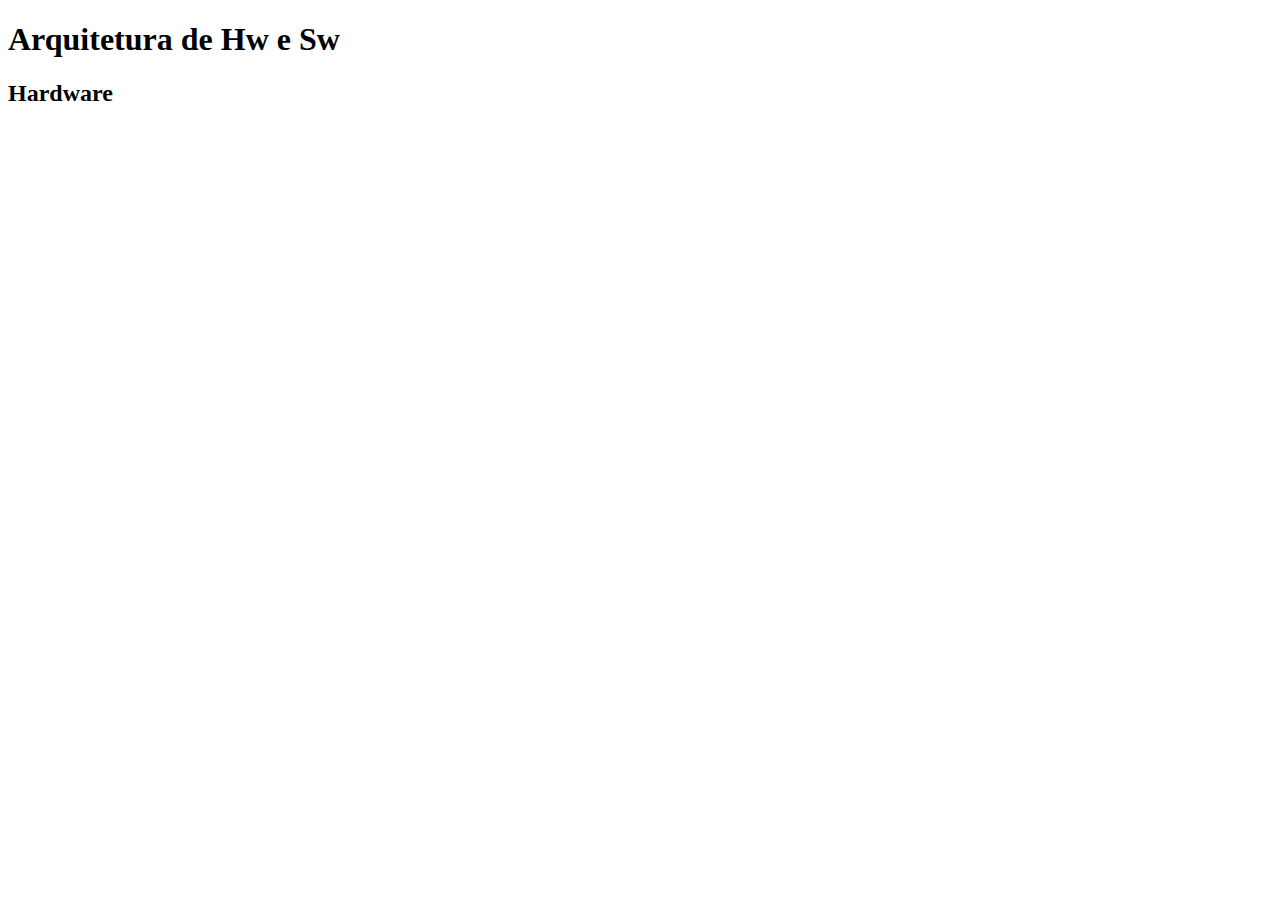
==== index.html @ c46e824c "Criação do index.html" ====
<!DOCTYPE html>
<html lang="en">
<head>
    <meta charset="UTF-8">
    <meta name="viewport" content="width=, initial-scale=1.0">
    <title>Document</title>
</head>
<body>
    <h1>Arquitetura de Hw e Sw</h1>
    <h2>Hardware</h2>
</body>
</html>
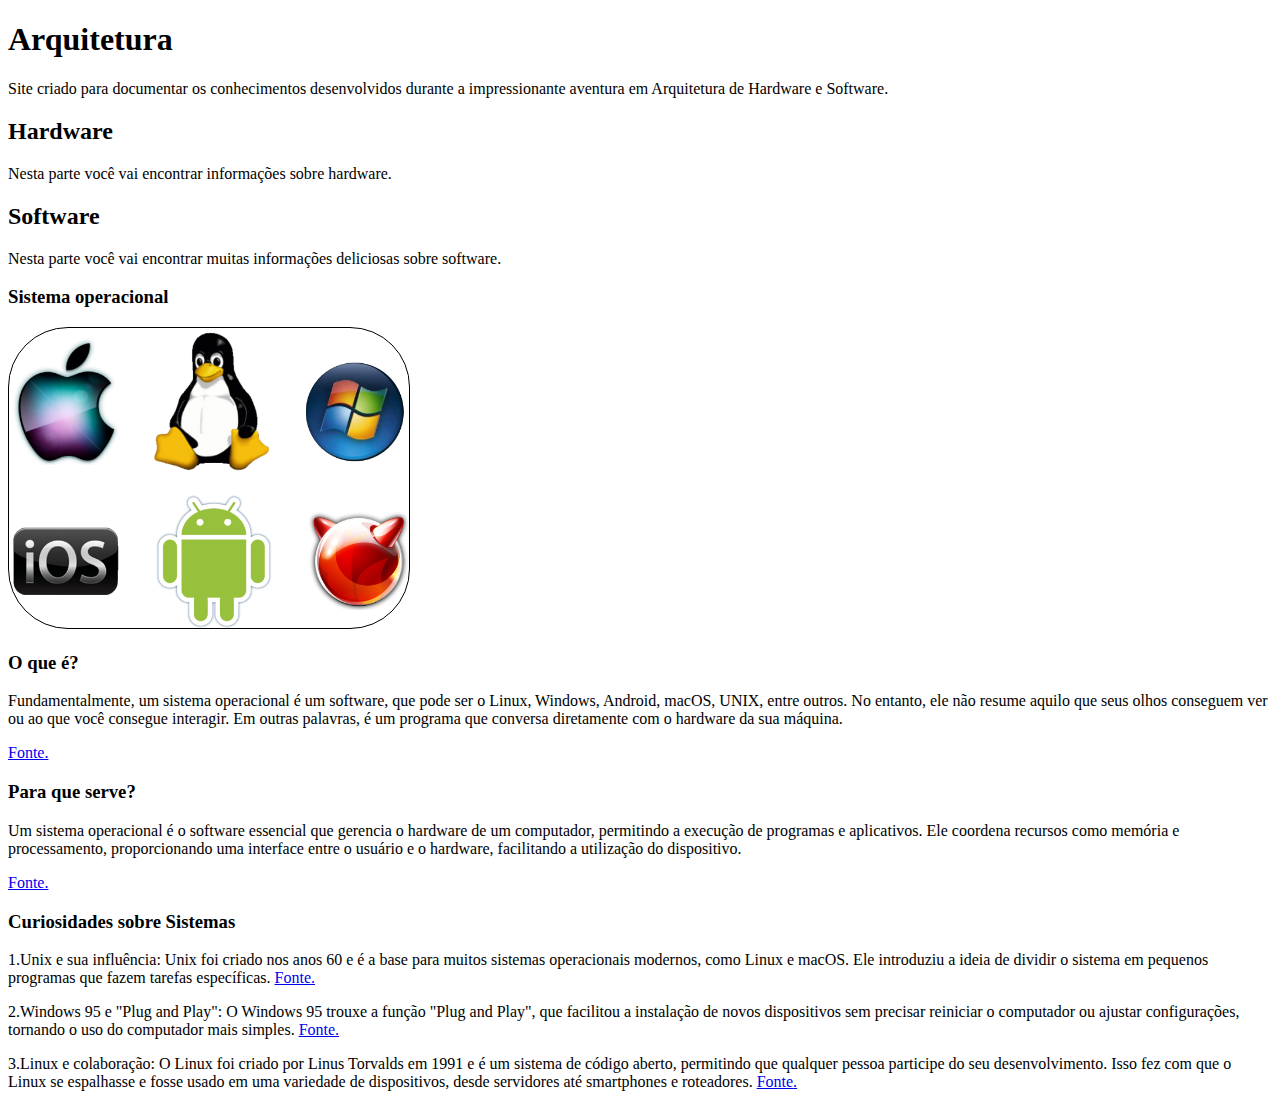
==== commit 4a1a5daf: "Criamos o tópico Sistemas Operacionais e estilo para imagem." ====
--- a/index.html
+++ b/index.html
@@ -1,12 +1,48 @@
-<!DOCTYPE html>
-<html lang="en">
-<head>
-    <meta charset="UTF-8">
-    <meta name="viewport" content="width=, initial-scale=1.0">
-    <title>Document</title>
-</head>
-<body>
-    <h1>Arquitetura de Hw e Sw</h1>
-    <h2>Hardware</h2>
-</body>
+<!DOCTYPE html>
+<html lang="pt-br">
+<head>
+    <link rel="stylesheet" href="style.css">
+    <meta charset="UTF-8">
+    <meta name="viewport" content="width=, initial-scale=1.0">
+    <title>Document</title>
+</head>
+<body>
+    <h1>Arquitetura</h1>
+    <p>Site criado para documentar os conhecimentos desenvolvidos durante a impressionante aventura em Arquitetura de Hardware e Software.</p>
+
+    <h2>Hardware</h2>
+    <p>Nesta parte você vai encontrar informações sobre hardware.</p>
+
+    <h2>Software</h2>
+    <p>Nesta parte você vai encontrar muitas informações deliciosas sobre software.</p>
+
+    <h3>Sistema operacional</h3>
+
+    <img src="SistemasOperacionais.png" alt="logos de diversos sistemas operacionais">
+
+    <h3>O que é?</h3>
+    <p>Fundamentalmente, um sistema operacional é um software, que pode ser o Linux, Windows, Android, macOS, UNIX, entre outros. No entanto, ele não resume aquilo que seus olhos conseguem ver ou ao que você consegue interagir. Em outras palavras, é um programa que conversa diretamente com o hardware da sua máquina.</p>
+
+    <a href="https://www.alura.com.br/artigos/sistemas-operacionais-conceito-estrutura#:~:text=Fundamentalmente%2C%20um%20sistema%20operacional%20%C3%A9,o%20hardware%20da%20sua%20m%C3%A1quina.">Fonte.</a>
+
+    <h3>Para que serve?</h3>
+
+    <p>Um sistema operacional é o software essencial que gerencia o hardware de um computador, permitindo a execução de programas e aplicativos. Ele coordena recursos como memória e processamento, proporcionando uma interface entre o usuário e o hardware, facilitando a utilização do dispositivo.</p>
+
+    <a href="https://www.buscape.com.br/notebook/conteudo/o-que-e-sistema-operacional">Fonte.</a>
+
+    <H3>Curiosidades sobre Sistemas</H3>
+
+    <p>1.Unix e sua influência: Unix foi criado nos anos 60 e é a base para muitos sistemas operacionais modernos, como Linux e macOS. Ele introduziu a ideia de dividir o sistema em pequenos programas que fazem tarefas específicas. <a href=https://sempreupdate.com.br/linux/tutoriais/a-historia-do-unix/#:~:text=O%20UNIX%20foi%20projetado%20com%20base%20nos%20princ%C3%ADpios,fundamentais%20na%20computa%C3%A7%C3%A3o%20moderna.%20O%20legado%20do%20UNIX>Fonte.</a></p>
+
+    <p>2.Windows 95 e "Plug and Play": O Windows 95 trouxe a função "Plug and Play", que facilitou a instalação de novos dispositivos sem precisar reiniciar o computador ou ajustar configurações, tornando o uso do computador mais simples. <a href=https://tecnoblog.net/sobre/windows-95/#:~:text=Sobre%20Windows%2095%2C%20lan%C3%A7ado%20pela%20Microsoft%20em%2024,capacidade%20plug%20and%20play%20para%20instala%C3%A7%C3%A3o%20de%20hardware.>Fonte.</a></p> 
+
+    <p>3.Linux e colaboração: O Linux foi criado por Linus Torvalds em 1991 e é um sistema de código aberto, permitindo que qualquer pessoa participe do seu desenvolvimento. Isso fez com que o Linux se espalhasse e fosse usado em uma variedade de dispositivos, desde servidores até smartphones e roteadores. <a href=https://ehgomes.com.br/linux/o-criador-do-linux-a-historia-de-linus-torvalds/#:~:text=O%20Linux%20adotou%20o%20modelo%20de%20desenvolvimento%20colaborativo,para%20o%20projeto%2C%20tornando-o%20robusto%20e%20altamente%20customiz%C3%A1vel.>Fonte.</a>
+    </p>
+    
+    
+    
+
+
+</body>
 </html>--- a/style.css
+++ b/style.css
@@ -0,0 +1,6 @@
+img{
+    width: 400px; 
+    height: 300px;
+    border: 1px solid black;
+    border-radius: 60px;
+}   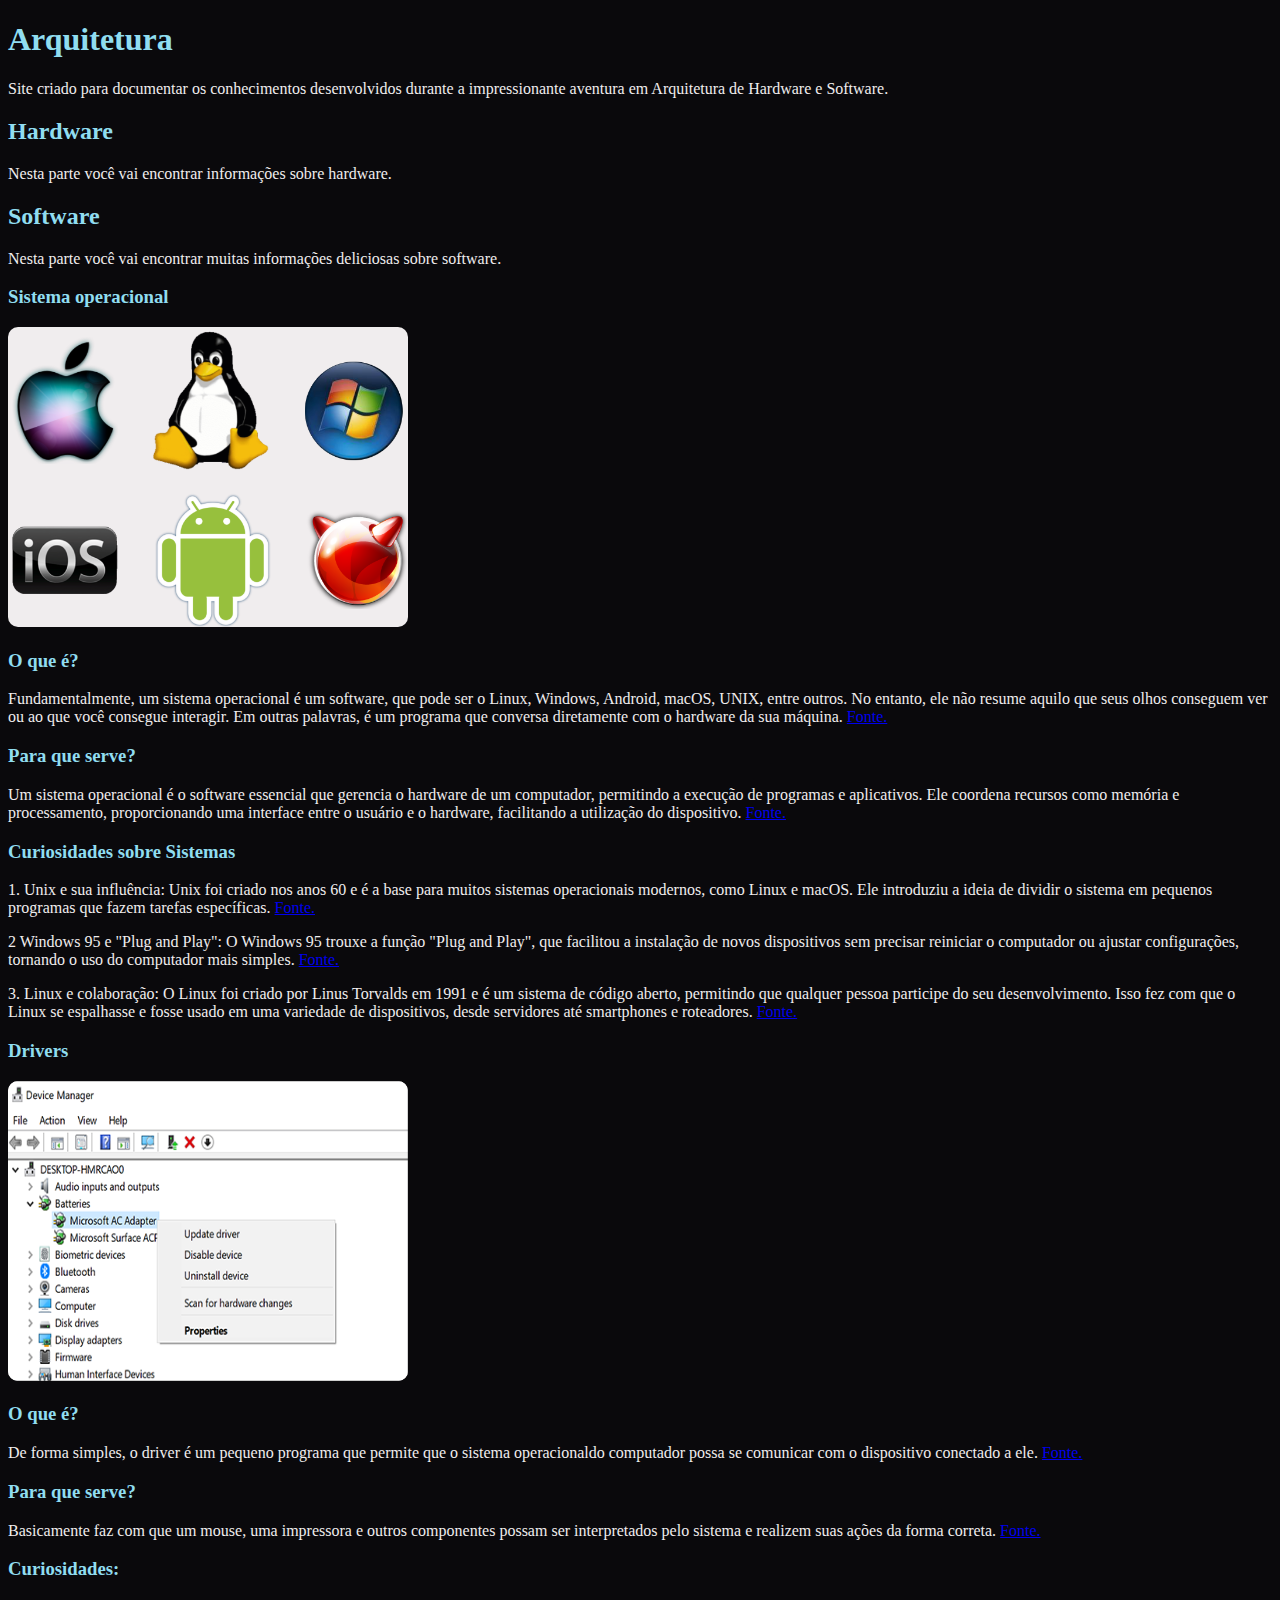
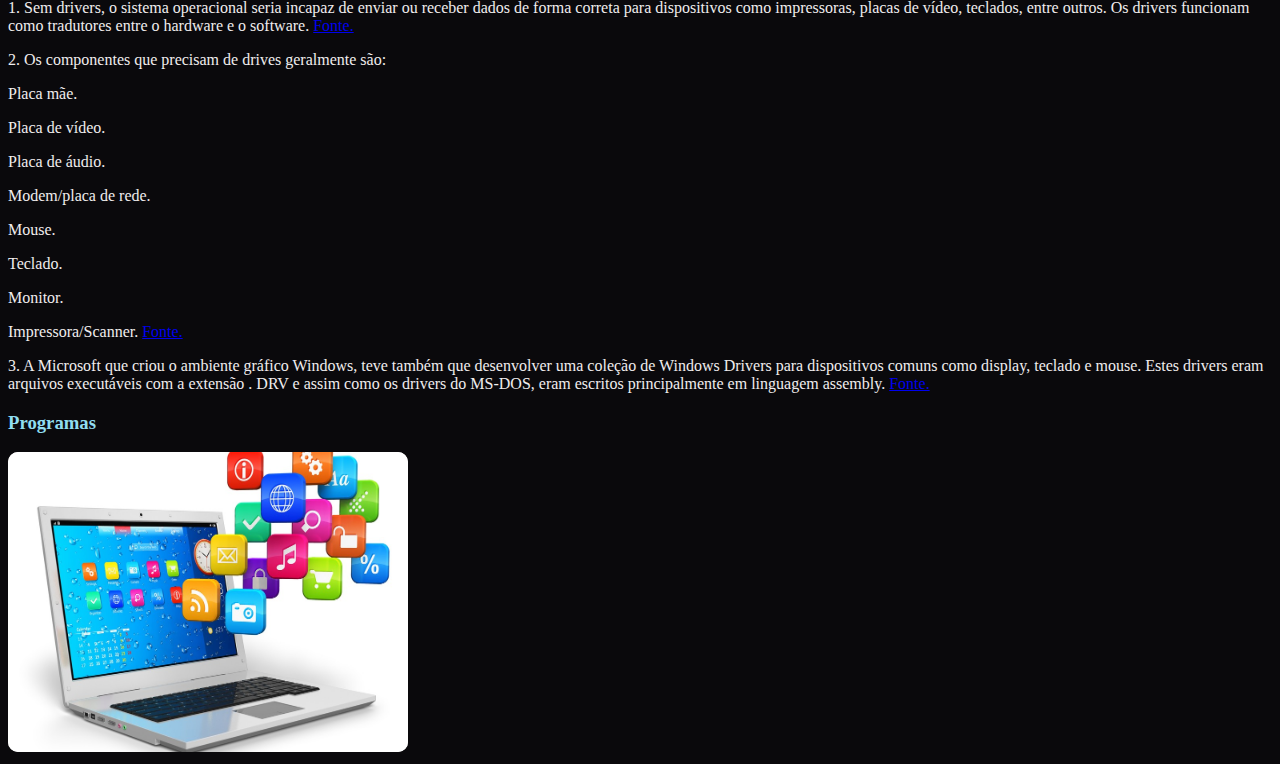
==== commit f29b187c: "Adicionamos novos tópicos e customizamos cores." ====
--- a/index.html
+++ b/index.html
@@ -1,3 +1,4 @@
+
 <!DOCTYPE html>
 <html lang="pt-br">
 <head>
@@ -8,12 +9,15 @@
 </head>
 <body>
     <h1>Arquitetura</h1>
+
     <p>Site criado para documentar os conhecimentos desenvolvidos durante a impressionante aventura em Arquitetura de Hardware e Software.</p>
 
     <h2>Hardware</h2>
+
     <p>Nesta parte você vai encontrar informações sobre hardware.</p>
 
     <h2>Software</h2>
+
     <p>Nesta parte você vai encontrar muitas informações deliciosas sobre software.</p>
 
     <h3>Sistema operacional</h3>
@@ -21,28 +25,51 @@
     <img src="SistemasOperacionais.png" alt="logos de diversos sistemas operacionais">
 
     <h3>O que é?</h3>
-    <p>Fundamentalmente, um sistema operacional é um software, que pode ser o Linux, Windows, Android, macOS, UNIX, entre outros. No entanto, ele não resume aquilo que seus olhos conseguem ver ou ao que você consegue interagir. Em outras palavras, é um programa que conversa diretamente com o hardware da sua máquina.</p>
 
-    <a href="https://www.alura.com.br/artigos/sistemas-operacionais-conceito-estrutura#:~:text=Fundamentalmente%2C%20um%20sistema%20operacional%20%C3%A9,o%20hardware%20da%20sua%20m%C3%A1quina.">Fonte.</a>
+    <p>Fundamentalmente, um sistema operacional é um software, que pode ser o Linux, Windows, Android, macOS, UNIX, entre outros. No entanto, ele não resume aquilo que seus olhos conseguem ver ou ao que você consegue interagir. Em outras palavras, é um programa que conversa diretamente com o hardware da sua máquina.  <a href="https://www.alura.com.br/artigos/sistemas-operacionais-conceito-estrutura#:~:text=Fundamentalmente%2C%20um%20sistema%20operacional%20%C3%A9,o%20hardware%20da%20sua%20m%C3%A1quina.">Fonte.</a></p>
 
     <h3>Para que serve?</h3>
 
-    <p>Um sistema operacional é o software essencial que gerencia o hardware de um computador, permitindo a execução de programas e aplicativos. Ele coordena recursos como memória e processamento, proporcionando uma interface entre o usuário e o hardware, facilitando a utilização do dispositivo.</p>
-
-    <a href="https://www.buscape.com.br/notebook/conteudo/o-que-e-sistema-operacional">Fonte.</a>
+    <p>Um sistema operacional é o software essencial que gerencia o hardware de um computador, permitindo a execução de programas e aplicativos. Ele coordena recursos como memória e processamento, proporcionando uma interface entre o usuário e o hardware, facilitando a utilização do dispositivo. <a href="https://www.buscape.com.br/notebook/conteudo/o-que-e-sistema-operacional">Fonte.</a></p>
 
     <H3>Curiosidades sobre Sistemas</H3>
 
-    <p>1.Unix e sua influência: Unix foi criado nos anos 60 e é a base para muitos sistemas operacionais modernos, como Linux e macOS. Ele introduziu a ideia de dividir o sistema em pequenos programas que fazem tarefas específicas. <a href=https://sempreupdate.com.br/linux/tutoriais/a-historia-do-unix/#:~:text=O%20UNIX%20foi%20projetado%20com%20base%20nos%20princ%C3%ADpios,fundamentais%20na%20computa%C3%A7%C3%A3o%20moderna.%20O%20legado%20do%20UNIX>Fonte.</a></p>
+    <p>1. Unix e sua influência: Unix foi criado nos anos 60 e é a base para muitos sistemas operacionais modernos, como Linux e macOS. Ele introduziu a ideia de dividir o sistema em pequenos programas que fazem tarefas específicas. <a href=https://sempreupdate.com.br/linux/tutoriais/a-historia-do-unix/#:~:text=O%20UNIX%20foi%20projetado%20com%20base%20nos%20princ%C3%ADpios,fundamentais%20na%20computa%C3%A7%C3%A3o%20moderna.%20O%20legado%20do%20UNIX>Fonte.</a></p>
 
-    <p>2.Windows 95 e "Plug and Play": O Windows 95 trouxe a função "Plug and Play", que facilitou a instalação de novos dispositivos sem precisar reiniciar o computador ou ajustar configurações, tornando o uso do computador mais simples. <a href=https://tecnoblog.net/sobre/windows-95/#:~:text=Sobre%20Windows%2095%2C%20lan%C3%A7ado%20pela%20Microsoft%20em%2024,capacidade%20plug%20and%20play%20para%20instala%C3%A7%C3%A3o%20de%20hardware.>Fonte.</a></p> 
+    <p>2 Windows 95 e "Plug and Play": O Windows 95 trouxe a função "Plug and Play", que facilitou a instalação de novos dispositivos sem precisar reiniciar o computador ou ajustar configurações, tornando o uso do computador mais simples. <a href=https://tecnoblog.net/sobre/windows-95/#:~:text=Sobre%20Windows%2095%2C%20lan%C3%A7ado%20pela%20Microsoft%20em%2024,capacidade%20plug%20and%20play%20para%20instala%C3%A7%C3%A3o%20de%20hardware.>Fonte.</a></p> 
 
-    <p>3.Linux e colaboração: O Linux foi criado por Linus Torvalds em 1991 e é um sistema de código aberto, permitindo que qualquer pessoa participe do seu desenvolvimento. Isso fez com que o Linux se espalhasse e fosse usado em uma variedade de dispositivos, desde servidores até smartphones e roteadores. <a href=https://ehgomes.com.br/linux/o-criador-do-linux-a-historia-de-linus-torvalds/#:~:text=O%20Linux%20adotou%20o%20modelo%20de%20desenvolvimento%20colaborativo,para%20o%20projeto%2C%20tornando-o%20robusto%20e%20altamente%20customiz%C3%A1vel.>Fonte.</a>
+    <p>3. Linux e colaboração: O Linux foi criado por Linus Torvalds em 1991 e é um sistema de código aberto, permitindo que qualquer pessoa participe do seu desenvolvimento. Isso fez com que o Linux se espalhasse e fosse usado em uma variedade de dispositivos, desde servidores até smartphones e roteadores. <a href=https://ehgomes.com.br/linux/o-criador-do-linux-a-historia-de-linus-torvalds/#:~:text=O%20Linux%20adotou%20o%20modelo%20de%20desenvolvimento%20colaborativo,para%20o%20projeto%2C%20tornando-o%20robusto%20e%20altamente%20customiz%C3%A1vel.>Fonte.</a>
     </p>
-    
-    
-    
 
+    <h3>Drivers</h3>
 
+    <img src="Drivers.png" alt="Diversos drivers de um Windows 7.">
+
+    <h3>O que é?</h3>
+
+    <p>De forma simples, o driver é um pequeno programa que permite que o sistema operacionaldo computador possa se comunicar com o dispositivo conectado a ele. <a href="https://canaltech.com.br/produtos/o-que-sao-drivers-195604/">Fonte.</a></p>
+
+    <h3>Para que serve?</h3>
+
+    <p> Basicamente faz com que um mouse, uma impressora e outros componentes possam ser interpretados pelo sistema e realizem suas ações da forma correta. <a href="https://canaltech.com.br/produtos/o-que-sao-drivers-195604/">Fonte.</a></p>
+
+    <h3>Curiosidades:</h3>
+
+    <p>1. Sem drivers, o sistema operacional seria incapaz de enviar ou receber dados de forma correta para dispositivos como impressoras, placas de vídeo, teclados, entre outros. Os drivers funcionam como tradutores entre o hardware e o software. <a href="https://sothis.com.br/a-importancia-do-driver-como-eles-afetam-o-desempenho-do-seu-computador/#:~:text=Sem%20drivers%2C%20o%20sistema%20operacional,o%20hardware%20e%20o%20software.">Fonte.</a></p>
+
+    <p>2. Os componentes que precisam de drives geralmente são:</p>
+    <p>Placa mãe.</p>
+    <p>Placa de vídeo.</p>
+    <p>Placa de áudio.</p>
+    <p>Modem/placa de rede.</p>
+    <p>Mouse.</p>
+    <p>Teclado.</p>
+    <p>Monitor.</p>
+    <p>Impressora/Scanner. <a href="https://www.tecmundo.com.br/formatacao/1787-formatei-o-pc-e-agora-.htm?ab=true&">Fonte.</a></p>
+
+    <p>3. A Microsoft que criou o ambiente gráfico Windows, teve também que desenvolver uma coleção de Windows Drivers para dispositivos comuns como display, teclado e mouse. Estes drivers eram arquivos executáveis com a extensão . DRV e assim como os drivers do MS-DOS, eram escritos principalmente em linguagem assembly. <a href="https://www.cin.ufpe.br/~tg/2004-2/dnl.pdf">Fonte.</a></p>
+
+    <h3>Programas</h3>
+    <img src="Programas.jpg" alt="Um notebook com diversos ícones programas saindo de sua tela.">
 </body>
 </html>--- a/style.css
+++ b/style.css
@@ -1,6 +1,22 @@
+/* CSS HEX
+--night: #0a090cff;
+--antiflash-white: #f0edeeff;
+--midnight-green: #07393cff;
+--caribbean-current: #2c666eff;
+--non-photo-blue: #90ddf0ff; */
+
+h1, h2, h3{
+color:#90ddf0ff;
+}
+
+body{
+background-color: #0a090cff;
+color: #f0edeeff;
+}
+
 img{
     width: 400px; 
     height: 300px;
-    border: 1px solid black;
-    border-radius: 60px;
+    border-radius: 10px;
+    background-color:#f0edeeff;
 }   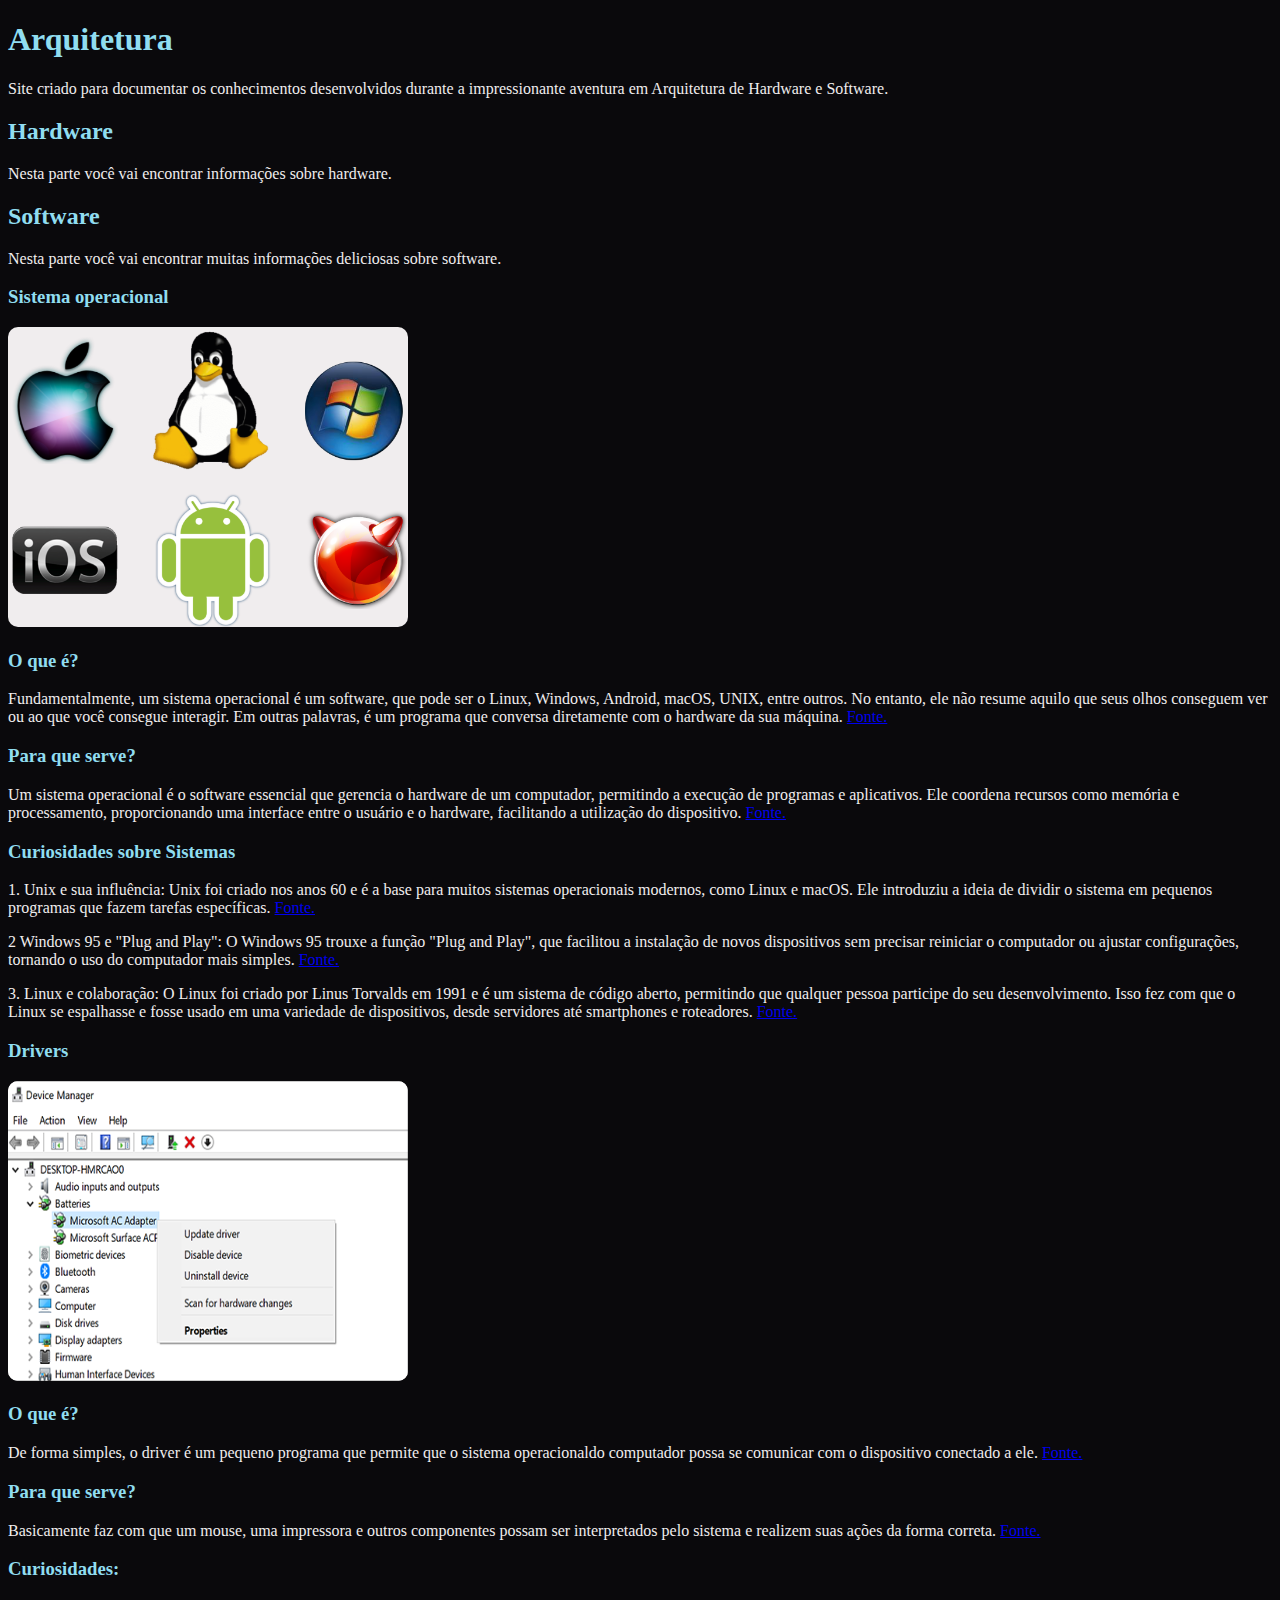
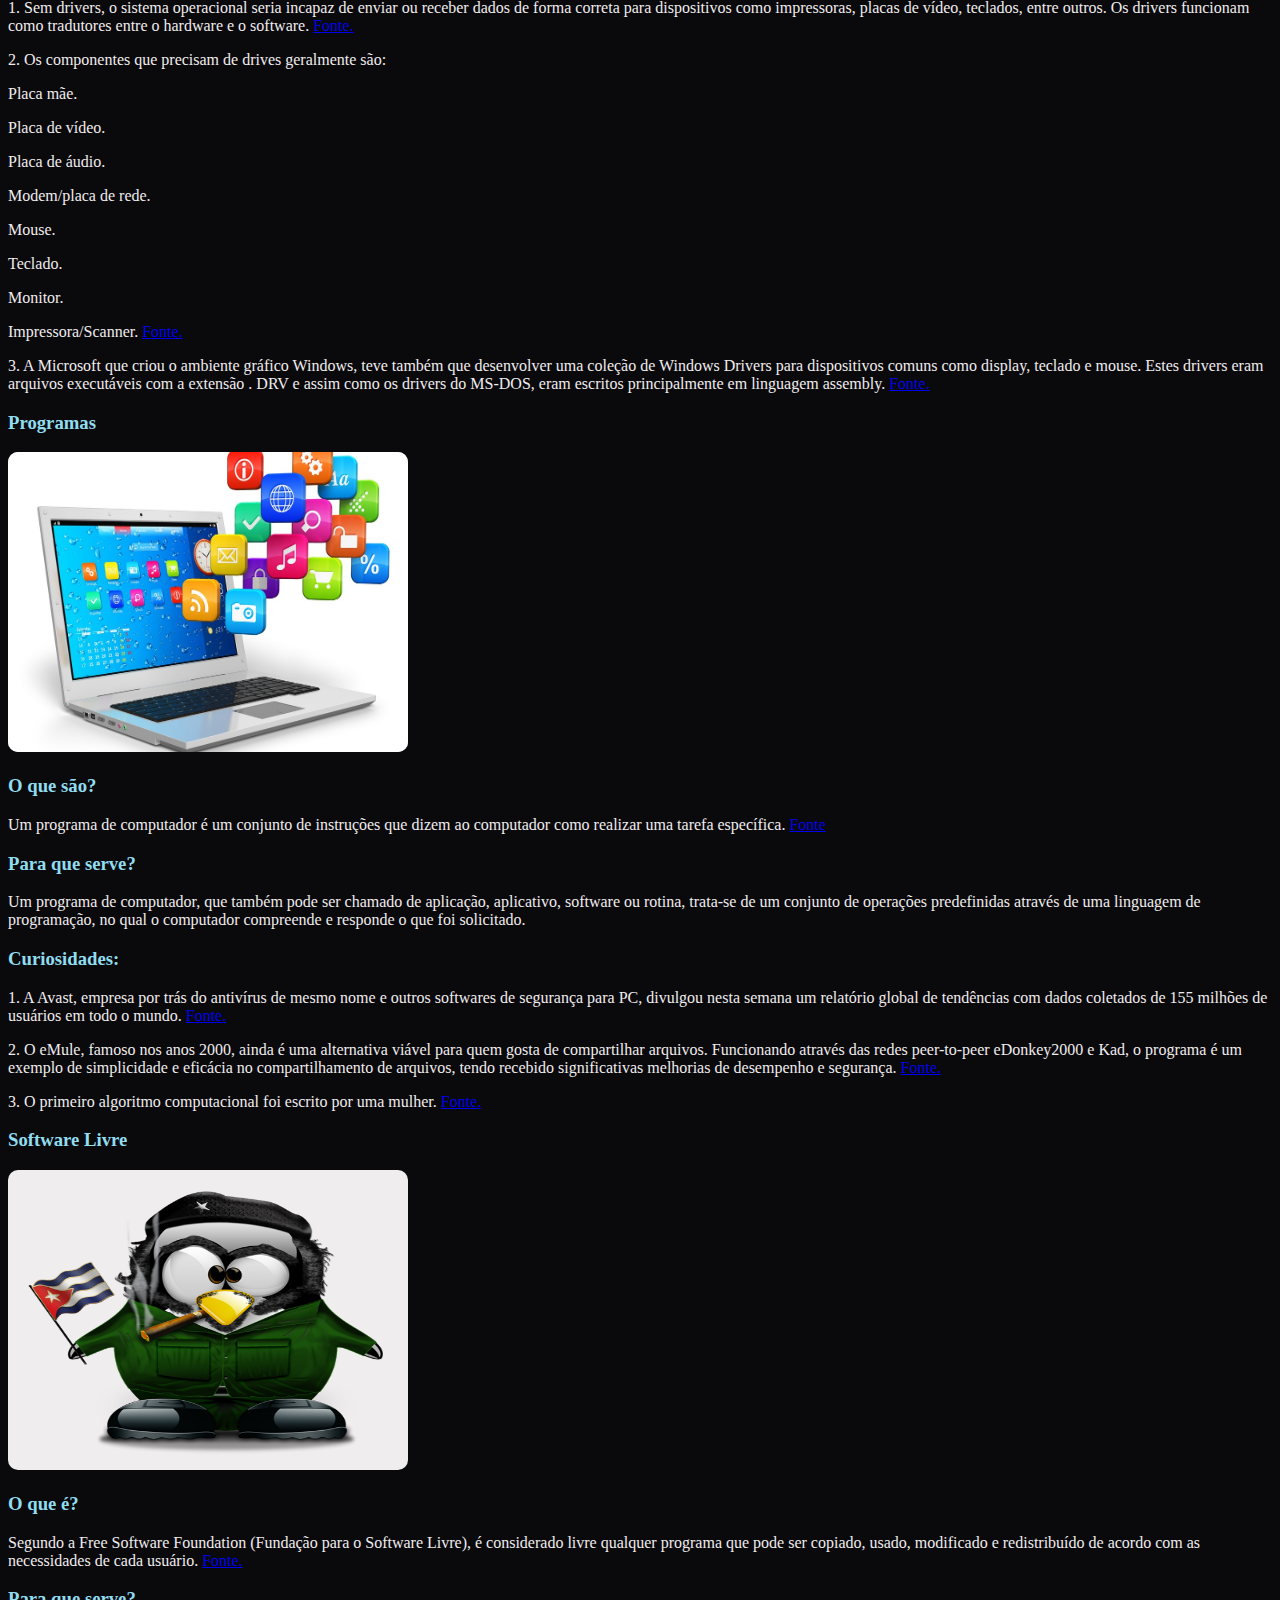
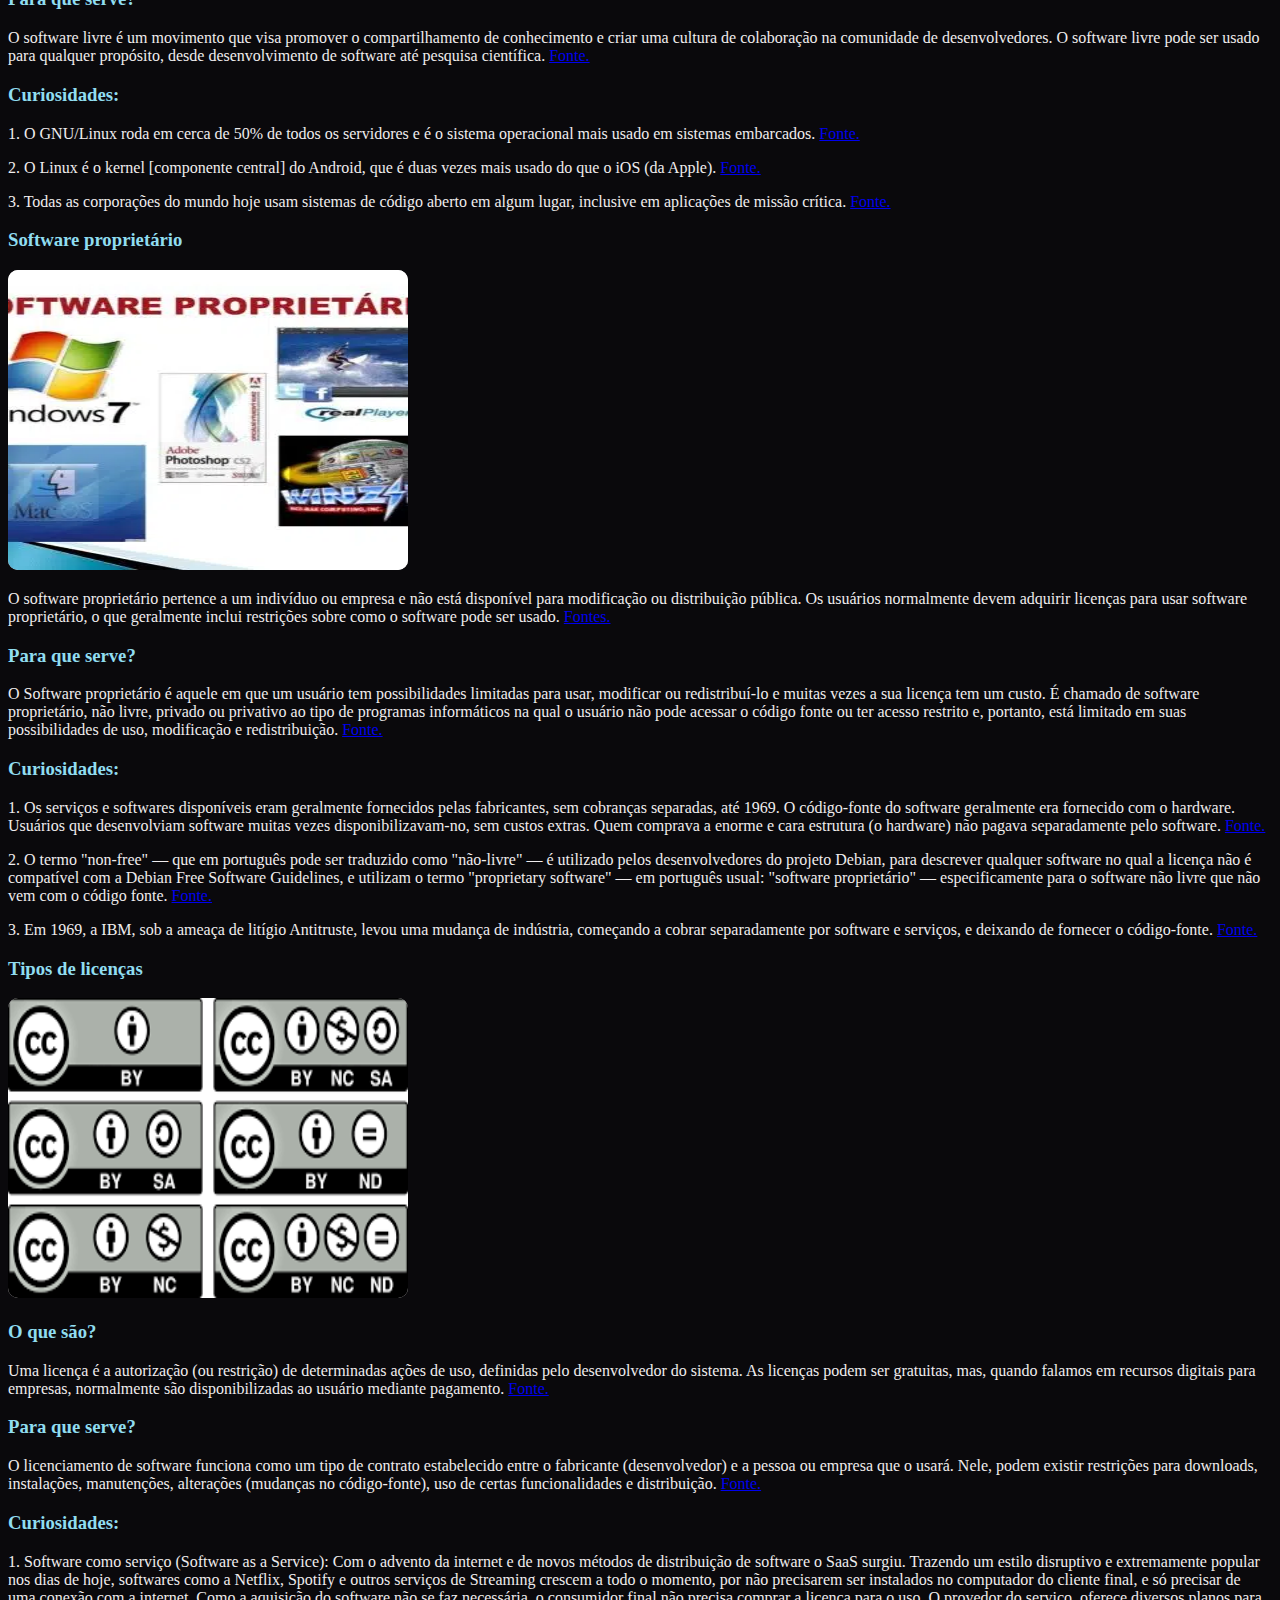
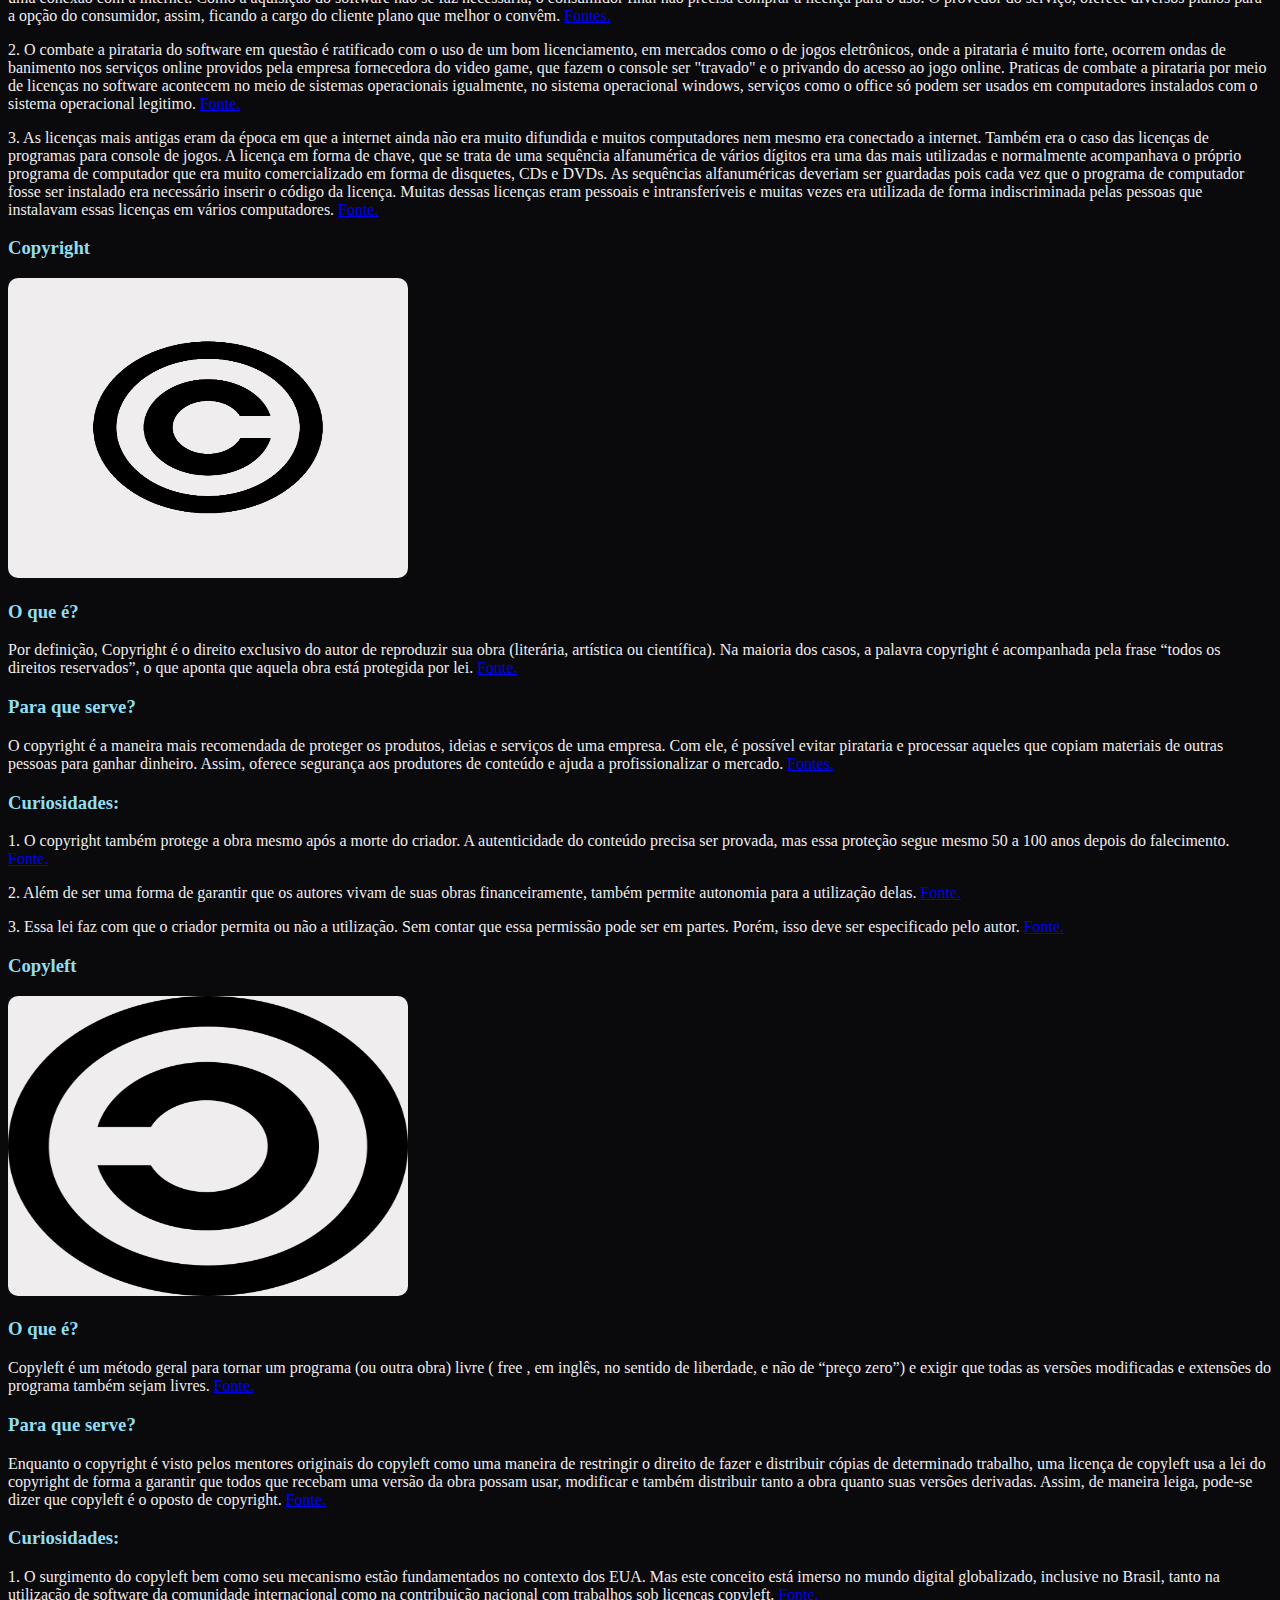
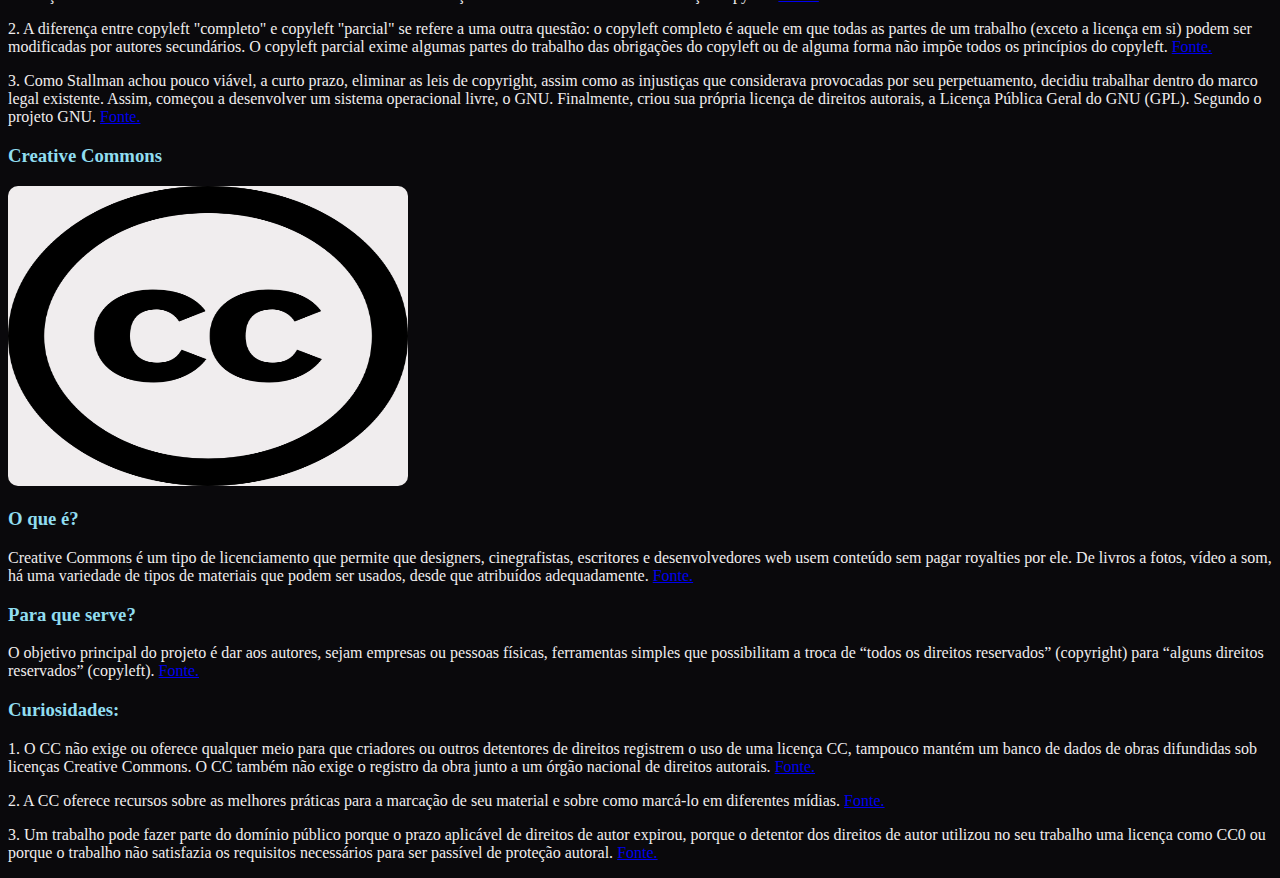
==== commit 3e1afe5a: "Adicionamos diversos tópicos em Software." ====
--- a/index.html
+++ b/index.html
@@ -71,5 +71,143 @@
 
     <h3>Programas</h3>
     <img src="Programas.jpg" alt="Um notebook com diversos ícones programas saindo de sua tela.">
+
+    <h3>O que são?</h3>
+
+    <p>Um programa de computador é um‍ conjunto de instruções que dizem ao computador como‍ realizar‌ uma tarefa específica. <a href="https://tecnobits.com/pt/o-que-%C3%A9-um-programa-de-computador/">Fonte</a></p>
+    
+    <h3>Para que serve?</h3>
+
+    <p>Um programa de computador, que também pode ser chamado de aplicação, aplicativo, software ou rotina, trata-se de um conjunto de operações predefinidas através de uma linguagem de programação, no qual o computador compreende e responde o que foi solicitado.</p>
+
+    <h3>Curiosidades:</h3>
+
+    <p>1. A Avast, empresa por trás do antivírus de mesmo nome e outros softwares de segurança para PC, divulgou nesta semana um relatório global de tendências com dados coletados de 155 milhões de usuários em todo o mundo. <a href="https://olhardigital.com.br/2018/03/14/noticias/os-20-programas-mais-instalados-nos-pcs-do-mundo/">Fonte.</a></p>
+
+    <p>2. O eMule, famoso nos anos 2000, ainda é uma alternativa viável para quem gosta de compartilhar arquivos. Funcionando através das redes peer-to-peer eDonkey2000 e Kad, o programa é um exemplo de simplicidade e eficácia no compartilhamento de arquivos, tendo recebido significativas melhorias de desempenho e segurança. <a href="https://www.chicosabetudo.com.br/curiosidades/10-antigos-programas-de-pc-que-ainda-sao-usados-hoje/">Fonte.</a></p>
+
+    <p>3. O primeiro algoritmo computacional foi escrito por uma mulher. <a href="https://olhardigital.com.br/2016/02/26/noticias/fatos-curiosos-que-todo-programador-precisa-conhecer/">Fonte.</a></p>
+
+    <h3>Software Livre</h3>
+    <img src="tux-guevara.png" alt="Pinguim com bandeira de cuba fumando um charuto e usando um macacão verde com cuturnos pretos.">
+    
+    <h3>O que é?</h3>
+
+    <p>Segundo a Free Software Foundation (Fundação para o Software Livre), é considerado livre qualquer programa que pode ser copiado, usado, modificado e redistribuído de acordo com as necessidades de cada usuário. <a href="https://www.udesc.br/arquivos/ceavi/id_cpmenu/291/o_que_e_software_livre_15380743475394_291.pdf">Fonte.</a></p>
+
+    <h3>Para que serve?</h3>
+
+    <p>O software livre é um movimento que visa promover o compartilhamento de conhecimento e criar uma cultura de colaboração na comunidade de desenvolvedores. O software livre pode ser usado para qualquer propósito, desde desenvolvimento de software até pesquisa científica. <a href="https://sebrae.com.br/sites/PortalSebrae/artigos/o-que-e-software-livre-e-quais-as-vantagens-em-usa-lo-na-sua-empresa,2928d53342603410VgnVCM100000b272010aRCRD#:~:text=O%20software%20livre%20%C3%A9%20um,de%20software%20at%C3%A9%20pesquisa%20cient%C3%ADfica.">Fonte.</a></p>
+
+    <h3>Curiosidades:</h3>
+
+    <p>1. O GNU/Linux roda em cerca de 50% de todos os servidores e é o sistema operacional mais usado em sistemas embarcados. <a href="https://revistaplaneta.com.br/todo-mundo-usa-software-livre-mas-nao-sabe-disso/">Fonte.</a></p>
+
+    <p>2. O Linux é o kernel [componente central] do Android, que é duas vezes mais usado do que o iOS (da Apple). <a href="https://revistaplaneta.com.br/todo-mundo-usa-software-livre-mas-nao-sabe-disso/">Fonte.</a></p>
+
+    <p>3. Todas as corporações do mundo hoje usam sistemas de código aberto em algum lugar, inclusive em aplicações de missão crítica. <a href="https://revistaplaneta.com.br/todo-mundo-usa-software-livre-mas-nao-sabe-disso/">Fonte.</a></p>
+
+    <h3>Software proprietário</h3>
+
+    <img src="software-proprietário-300x300.png" alt="Diversos softwares proprietários.">
+
+    <p>O software proprietário pertence a um indivíduo ou empresa e não está disponível para modificação ou distribuição pública. Os usuários normalmente devem adquirir licenças para usar software proprietário, o que geralmente inclui restrições sobre como o software pode ser usado. <a href="https://phoenixnap.pt/gloss%C3%A1rio/software-propriet%C3%A1rio#:~:text=O%20software%20propriet%C3%A1rio%20pertence%20a,o%20software%20pode%20ser%20usado.">Fontes.</a></p>
+
+    <h3>Para que serve?</h3>
+
+    <p>O Software proprietário é aquele em que um usuário tem possibilidades limitadas para usar, modificar ou redistribuí-lo e muitas vezes a sua licença tem um custo. É chamado de software proprietário, não livre, privado ou privativo ao tipo de programas informáticos na qual o usuário não pode acessar o código fonte ou ter acesso restrito e, portanto, está limitado em suas possibilidades de uso, modificação e redistribuição. <a href="https://conceitos.com/software-proprietario/">Fonte.</a></p>
+
+    <h3>Curiosidades:</h3>
+
+    <p>1. Os serviços e softwares disponíveis eram geralmente fornecidos pelas fabricantes, sem cobranças separadas, até 1969. O código-fonte do software geralmente era fornecido com o hardware. Usuários que desenvolviam software muitas vezes disponibilizavam-no, sem custos extras. Quem comprava a enorme e cara estrutura (o hardware) não pagava separadamente pelo software. <a href="https://pt.wikipedia.org/wiki/Software_propriet%C3%A1rio">Fonte.</a></p>
+
+    <p>2. O termo "non-free" — que em português pode ser traduzido como "não-livre" — é utilizado pelos desenvolvedores do projeto Debian, para descrever qualquer software no qual a licença não é compatível com a Debian Free Software Guidelines, e utilizam o termo "proprietary software" — em português usual: "software proprietário" — especificamente para o software não livre que não vem com o código fonte. <a href="https://pt.wikipedia.org/wiki/Software_propriet%C3%A1rio">Fonte.</a></p>
+
+    <p>3. Em 1969, a IBM, sob a ameaça de litígio Antitruste, levou uma mudança de indústria, começando a cobrar separadamente por software e serviços, e deixando de fornecer o código-fonte. <a href="https://pt.wikipedia.org/wiki/Software_propriet%C3%A1rio">Fonte.</a></p>
+
+    <h3>Tipos de licenças</h3>
+
+    <img src="images.png" alt="Imagem com diversas licenças">
+
+    <h3>O que são?</h3>
+
+    <p>Uma licença é a autorização (ou restrição) de determinadas ações de uso, definidas pelo desenvolvedor do sistema. As licenças podem ser gratuitas, mas, quando falamos em recursos digitais para empresas, normalmente são disponibilizadas ao usuário mediante pagamento. <a href="https://navita.com.br/blog/quais-os-tipos-de-licenca-de-softwares-conheca-elas-aqui/#:~:text=Mas%2C%20voc%C3%AA%20conhece%20os%20tipos,disponibilizadas%20ao%20usu%C3%A1rio%20mediante%20pagamento.">Fonte.</a></p>
+
+    <h3>Para que serve?</h3>
+
+    <p>O licenciamento de software funciona como um tipo de contrato estabelecido entre o fabricante (desenvolvedor) e a pessoa ou empresa que o usará. Nele, podem existir restrições para downloads, instalações, manutenções, alterações (mudanças no código-fonte), uso de certas funcionalidades e distribuição. <a href="https://blog.eveo.com.br/licenca-de-software#:~:text=O%20licenciamento%20de%20software%20funciona,de%20certas%20funcionalidades%20e%20distribui%C3%A7%C3%A3o.">Fonte.</a></p>
+
+    <h3>Curiosidades:</h3>
+
+    <p>1. Software como serviço (Software as a Service): Com o advento da internet e de novos métodos de distribuição de software o SaaS surgiu. Trazendo um estilo disruptivo e extremamente popular nos dias de hoje, softwares como a Netflix, Spotify e outros serviços de Streaming crescem a todo o momento, por não precisarem ser instalados no computador do cliente final, e só precisar de uma conexão com a internet. Como a aquisição do software não se faz necessária, o consumidor final não precisa comprar a licença para o uso. O provedor do serviço, oferece diversos planos para a opção do consumidor, assim, ficando a cargo do cliente plano que melhor o convêm. <a href="https://pt.wikipedia.org/wiki/Licen%C3%A7a_de_software">Fontes.</a></p>
+
+    <p>2. O combate a pirataria do software em questão é ratificado com o uso de um bom licenciamento, em mercados como o de jogos eletrônicos, onde a pirataria é muito forte, ocorrem ondas de banimento nos serviços online providos pela empresa fornecedora do video game, que fazem o console ser "travado" e o privando do acesso ao jogo online. Praticas de combate a pirataria por meio de licenças no software acontecem no meio de sistemas operacionais igualmente, no sistema operacional windows, serviços como o office só podem ser usados em computadores instalados com o sistema operacional legitimo. <a href="https://pt.wikipedia.org/wiki/Licen%C3%A7a_de_software">Fonte.</a></p>
+
+    <p>3. As licenças mais antigas eram da época em que a internet ainda não era muito difundida e muitos computadores nem mesmo era conectado a internet. Também era o caso das licenças de programas para console de jogos. A licença em forma de chave, que se trata de uma sequência alfanumérica de vários dígitos era uma das mais utilizadas e normalmente acompanhava o próprio programa de computador que era muito comercializado em forma de disquetes, CDs e DVDs. As sequências alfanuméricas deveriam ser guardadas pois cada vez que o programa de computador fosse ser instalado era necessário inserir o código da licença. Muitas dessas licenças eram pessoais e intransferíveis e muitas vezes era utilizada de forma indiscriminada pelas pessoas que instalavam essas licenças em vários computadores. <a href="https://pt.wikipedia.org/wiki/Licen%C3%A7a_de_software">Fonte.</a></p>
+
+    <h3>Copyright</h3>
+
+    <img src="copyright_PNG12.png" alt="Símbolo de copyright.">
+
+    <h3>O que é?</h3>
+
+    <p>Por definição, Copyright é o direito exclusivo do autor de reproduzir sua obra (literária, artística ou científica). Na maioria dos casos, a palavra copyright é acompanhada pela frase “todos os direitos reservados”, o que aponta que aquela obra está protegida por lei. <a href="https://editoraomnisscientia.com.br/blog/o-que-e-copyright/#:~:text=Por%20defini%C3%A7%C3%A3o%2C%20Copyright%20%C3%A9%20o,obra%20est%C3%A1%20protegida%20por%20lei.">Fonte.</a></p>
+
+    <h3>Para que serve?</h3>
+
+    <p>O copyright é a maneira mais recomendada de proteger os produtos, ideias e serviços de uma empresa. Com ele, é possível evitar pirataria e processar aqueles que copiam materiais de outras pessoas para ganhar dinheiro. Assim, oferece segurança aos produtores de conteúdo e ajuda a profissionalizar o mercado. <a href="https://rockcontent.com/br/blog/copyright/#:~:text=O%20copyright%20%C3%A9%20a%20maneira%20mais%20recomendada%20de,de%20conte%C3%BAdo%20e%20ajuda%20a%20profissionalizar%20o%20mercado.">Fontes.</a></p>
+
+    <h3>Curiosidades:</h3>
+
+    <p>1. O copyright também protege a obra mesmo após a morte do criador. A autenticidade do conteúdo precisa ser provada, mas essa proteção segue mesmo 50 a 100 anos depois do falecimento. <a href="https://www.consolidesuamarca.com.br/blog/o-que-e-copyright">Fonte.</a></p>
+
+    <p>2. Além de ser uma forma de garantir que os autores vivam de suas obras financeiramente, também permite autonomia para a utilização delas. <a href="https://www.consolidesuamarca.com.br/blog/o-que-e-copyright">Fonte.</a></p>
+
+    <p>3. Essa lei faz com que o criador permita ou não a utilização. Sem contar que essa permissão pode ser em partes. Porém, isso deve ser especificado pelo autor. <a href="https://www.consolidesuamarca.com.br/blog/o-que-e-copyright">Fonte.</a></p>
+
+    <h3>Copyleft</h3>
+
+    <img src="Copyleft.svg.png" alt="Simbolo de Copyleft">
+
+    <h3>O que é?</h3>
+
+    <p>Copyleft é um método geral para tornar um programa (ou outra obra) livre ( free , em inglês, no sentido de liberdade, e não de “preço zero”) e exigir que todas as versões modificadas e extensões do programa também sejam livres. <a href="https://www.gnu.org/licenses/copyleft.pt-br.html#:~:text=Copyleft%20%C3%A9%20um%20m%C3%A9todo%20geral,do%20programa%20tamb%C3%A9m%20sejam%20livres.">Fonte.</a></p>
+
+    <h3>Para que serve?</h3>
+
+    <p>Enquanto o copyright é visto pelos mentores originais do copyleft como uma
+        maneira de restringir o direito de fazer e distribuir cópias de determinado trabalho, uma
+        licença de copyleft usa a lei do copyright de forma a garantir que todos que recebam
+        uma versão da obra possam usar, modificar e também distribuir tanto a obra quanto suas
+        versões derivadas. Assim, de maneira leiga, pode-se dizer que copyleft é o oposto de
+        copyright. <a href="https://repositorio.fgv.br/server/api/core/bitstreams/ace5c513-155a-4d35-b4cf-275e6eb0db96/content#:~:text=Enquanto%20o%20copyright%20%C3%A9%20visto,e%20tamb%C3%A9m%20distribuir%20tanto%20a">Fonte.</a></p>
+
+    <h3>Curiosidades:</h3>
+
+    <p>1. O surgimento do copyleft bem como seu mecanismo estão fundamentados no contexto dos EUA. Mas este conceito está imerso no mundo digital globalizado, inclusive no Brasil, tanto na utilização de software da comunidade internacional como na contribuição nacional com trabalhos sob licenças copyleft. <a href="https://pt.wikipedia.org/wiki/Copyleft">Fonte.</a></p>
+
+    <p>2. A diferença entre copyleft "completo" e copyleft "parcial" se refere a uma outra questão: o copyleft completo é aquele em que todas as partes de um trabalho (exceto a licença em si) podem ser modificadas por autores secundários. O copyleft parcial exime algumas partes do trabalho das obrigações do copyleft ou de alguma forma não impõe todos os princípios do copyleft. <a href="https://pt.wikipedia.org/wiki/Copyleft">Fonte.</a></p>
+
+    <p>3. Como Stallman achou pouco viável, a curto prazo, eliminar as leis de copyright, assim como as injustiças que considerava provocadas por seu perpetuamento, decidiu trabalhar dentro do marco legal existente. Assim, começou a desenvolver um sistema operacional livre, o GNU. Finalmente, criou sua própria licença de direitos autorais, a Licença Pública Geral do GNU (GPL). Segundo o projeto GNU. <a href="https://pt.wikipedia.org/wiki/Copyleft">Fonte.</a></p>
+
+    <h3>Creative Commons</h3>
+
+    <img src="creative-commons-785334_1280.png" alt="Símbolo Creative Commons.">
+
+    <h3>O que é?</h3>
+
+    <p>Creative Commons é um tipo de licenciamento que permite que designers, cinegrafistas, escritores e desenvolvedores web usem conteúdo sem pagar royalties por ele. De livros a fotos, vídeo a som, há uma variedade de tipos de materiais que podem ser usados, desde que atribuídos adequadamente. <a href="https://rockcontent.com/br/talent-blog/o-que-e-creative-commons/">Fonte.</a></p>
+
+    <h3>Para que serve?</h3>
+
+    <p>O objetivo principal do projeto é dar aos autores, sejam empresas ou pessoas físicas, ferramentas simples que possibilitam a troca de “todos os direitos reservados” (copyright) para “alguns direitos reservados” (copyleft). <a href="https://fia.com.br/blog/creative-commons/#:~:text=de%20obras%20intelectuais.-,Qual%20o%20objetivo%20principal%20do%20Creative%20Commons%3F,direitos%20reservados%E2%80%9D%20(copyleft).">Fonte.</a></p>
+
+    <h3>Curiosidades:</h3>
+
+    <p>1. O CC não exige ou oferece qualquer meio para que criadores ou outros detentores de direitos registrem o uso de uma licença CC, tampouco mantém um banco de dados de obras difundidas sob licenças Creative Commons. O CC também não exige o registro da obra junto a um órgão nacional de direitos autorais. <a href="https://br.creativecommons.net/faq/#:~:text=O%20CC%20n%C3%A3o%20exige%20ou,%C3%B3rg%C3%A3o%20nacional%20de%20direitos%20autorais.">Fonte.</a></p>
+
+    <p>2. A CC oferece recursos sobre as melhores práticas para a marcação de seu material e sobre como marcá-lo em diferentes mídias. <a href="https://br.creativecommons.net/faq/#:~:text=O%20CC%20n%C3%A3o%20exige%20ou,%C3%B3rg%C3%A3o%20nacional%20de%20direitos%20autorais.">Fonte.</a></p>
+
+    <p>3. Um trabalho pode fazer parte do domínio público porque o prazo aplicável de direitos de autor expirou, porque o detentor dos direitos de autor utilizou no seu trabalho uma licença como CC0 ou porque o trabalho não satisfazia os requisitos necessários para ser passível de proteção autoral. <a href="https://br.creativecommons.net/faq/#:~:text=O%20CC%20n%C3%A3o%20exige%20ou,%C3%B3rg%C3%A3o%20nacional%20de%20direitos%20autorais.">Fonte.</a></p>
 </body>
 </html>--- a/style.css
+++ b/style.css
@@ -15,8 +15,9 @@
 }
 
 img{
+    background-color: #f0edeeff;
     width: 400px; 
     height: 300px;
     border-radius: 10px;
-    background-color:#f0edeeff;
+    
 }   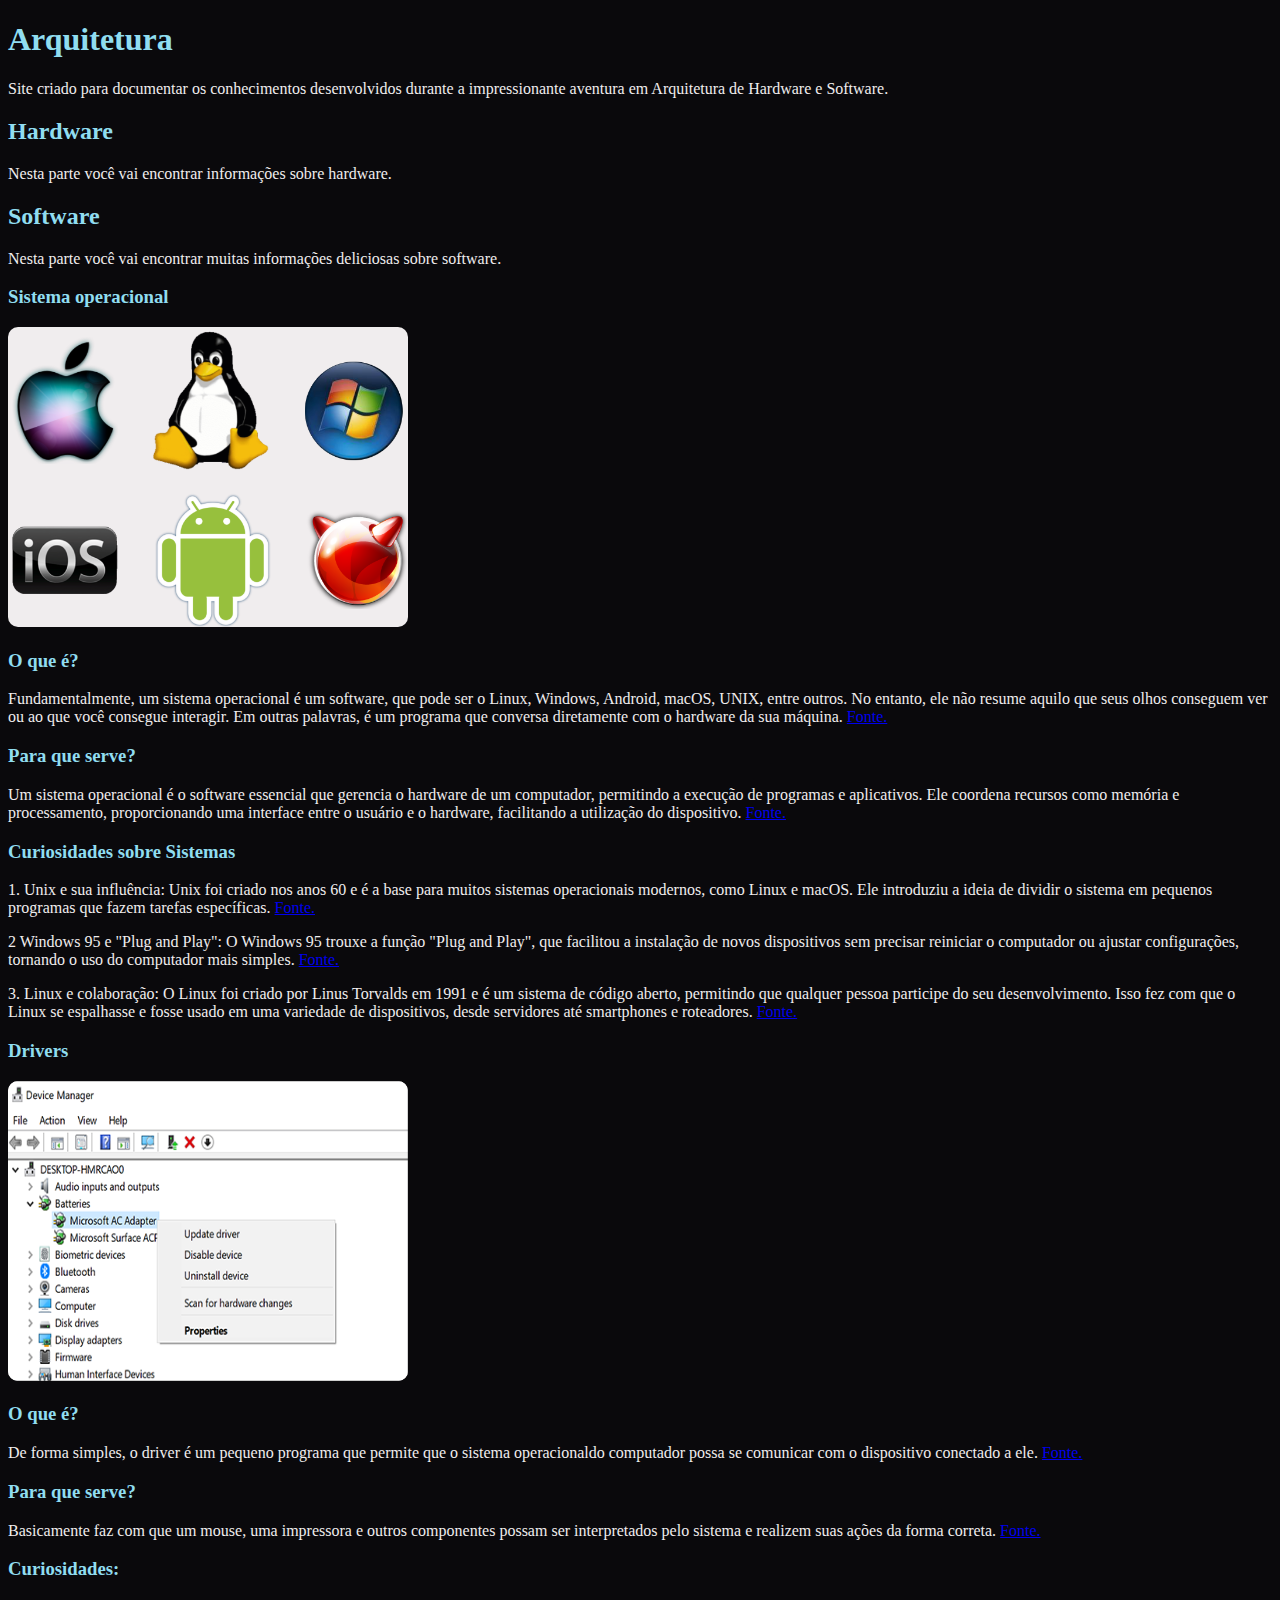
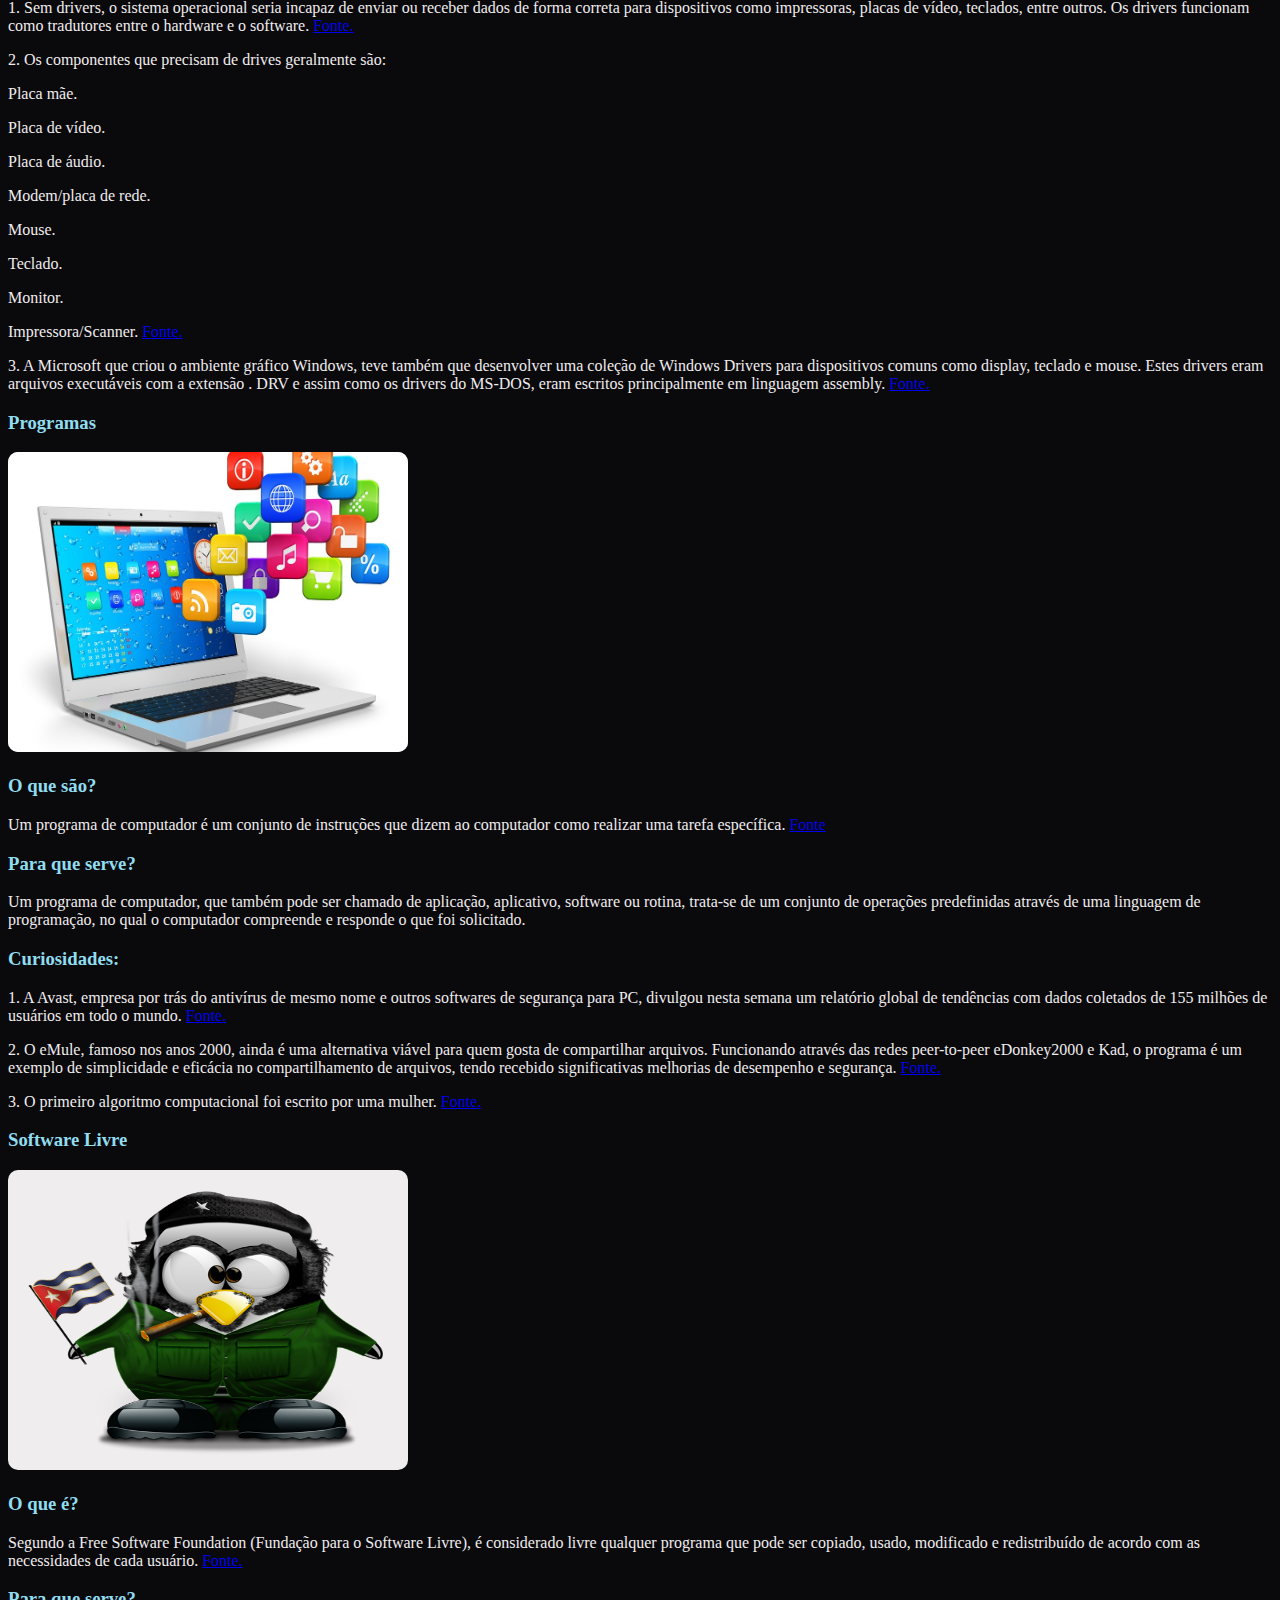
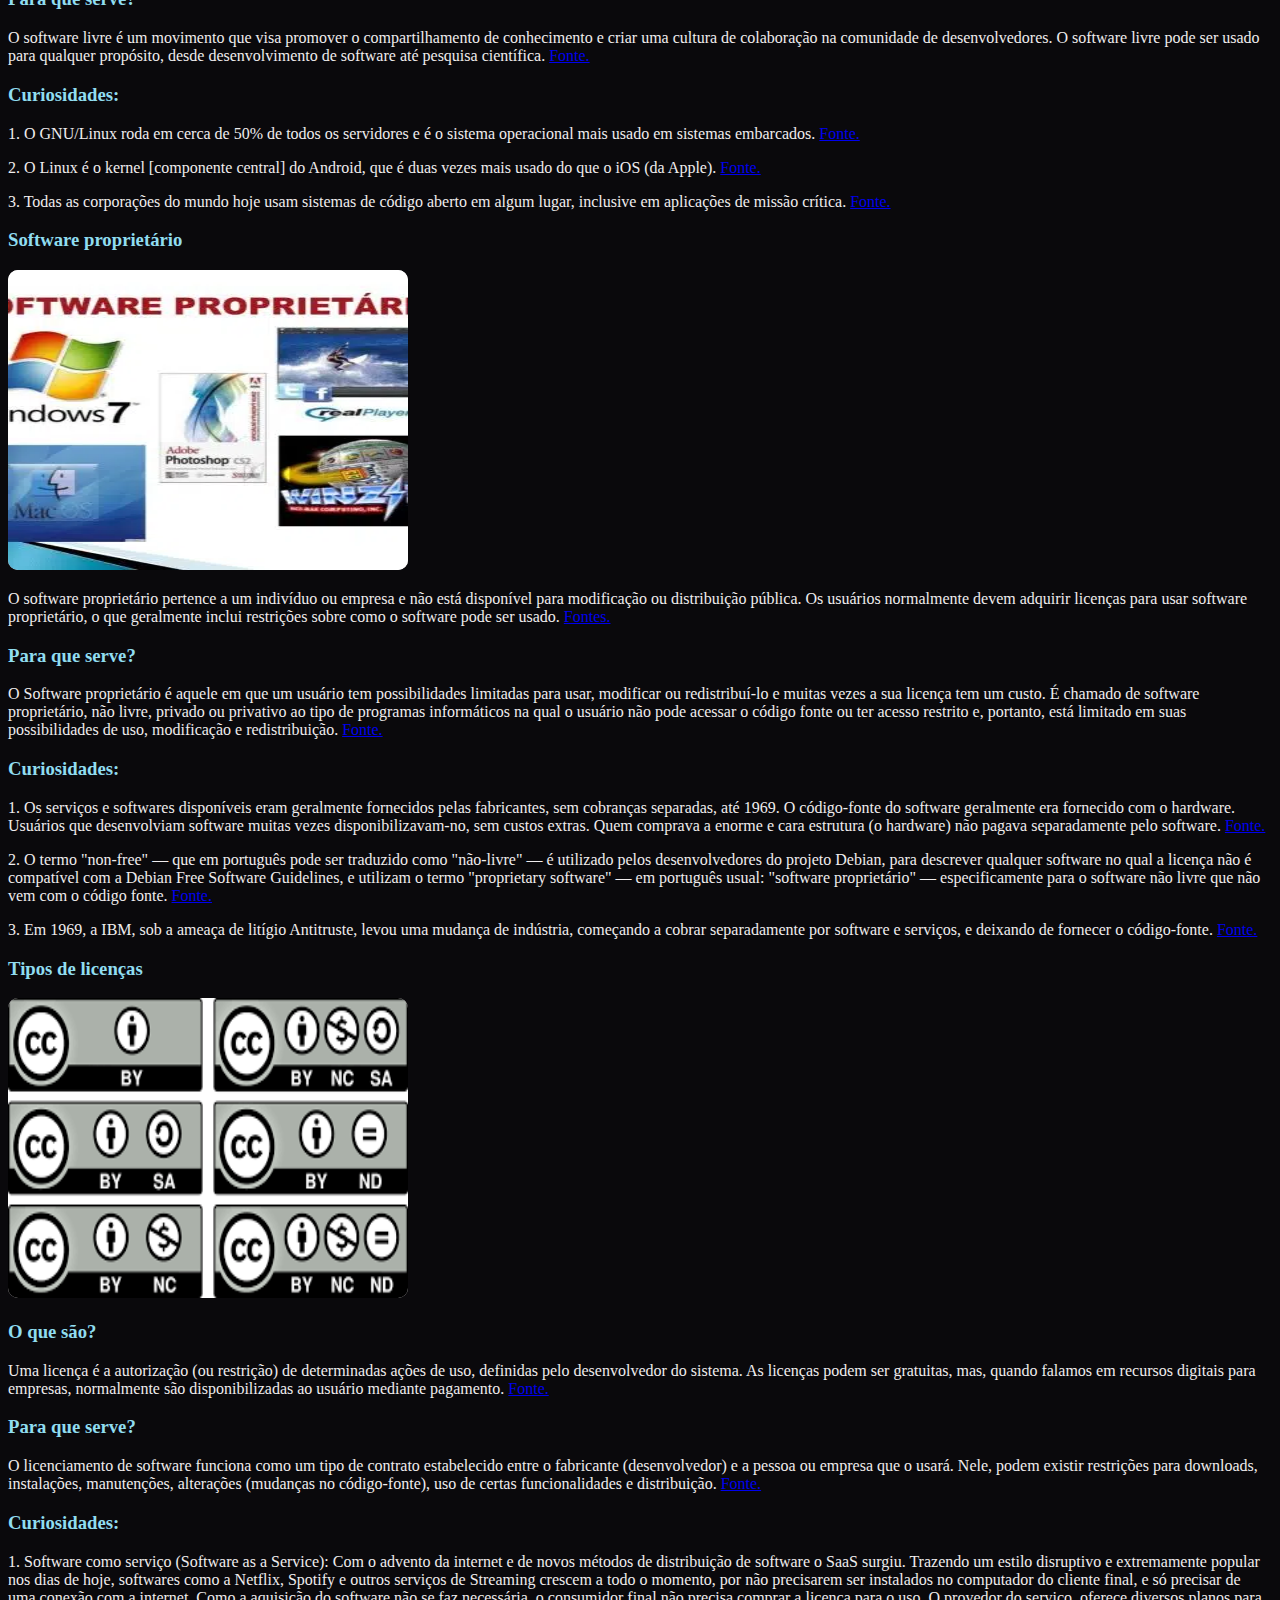
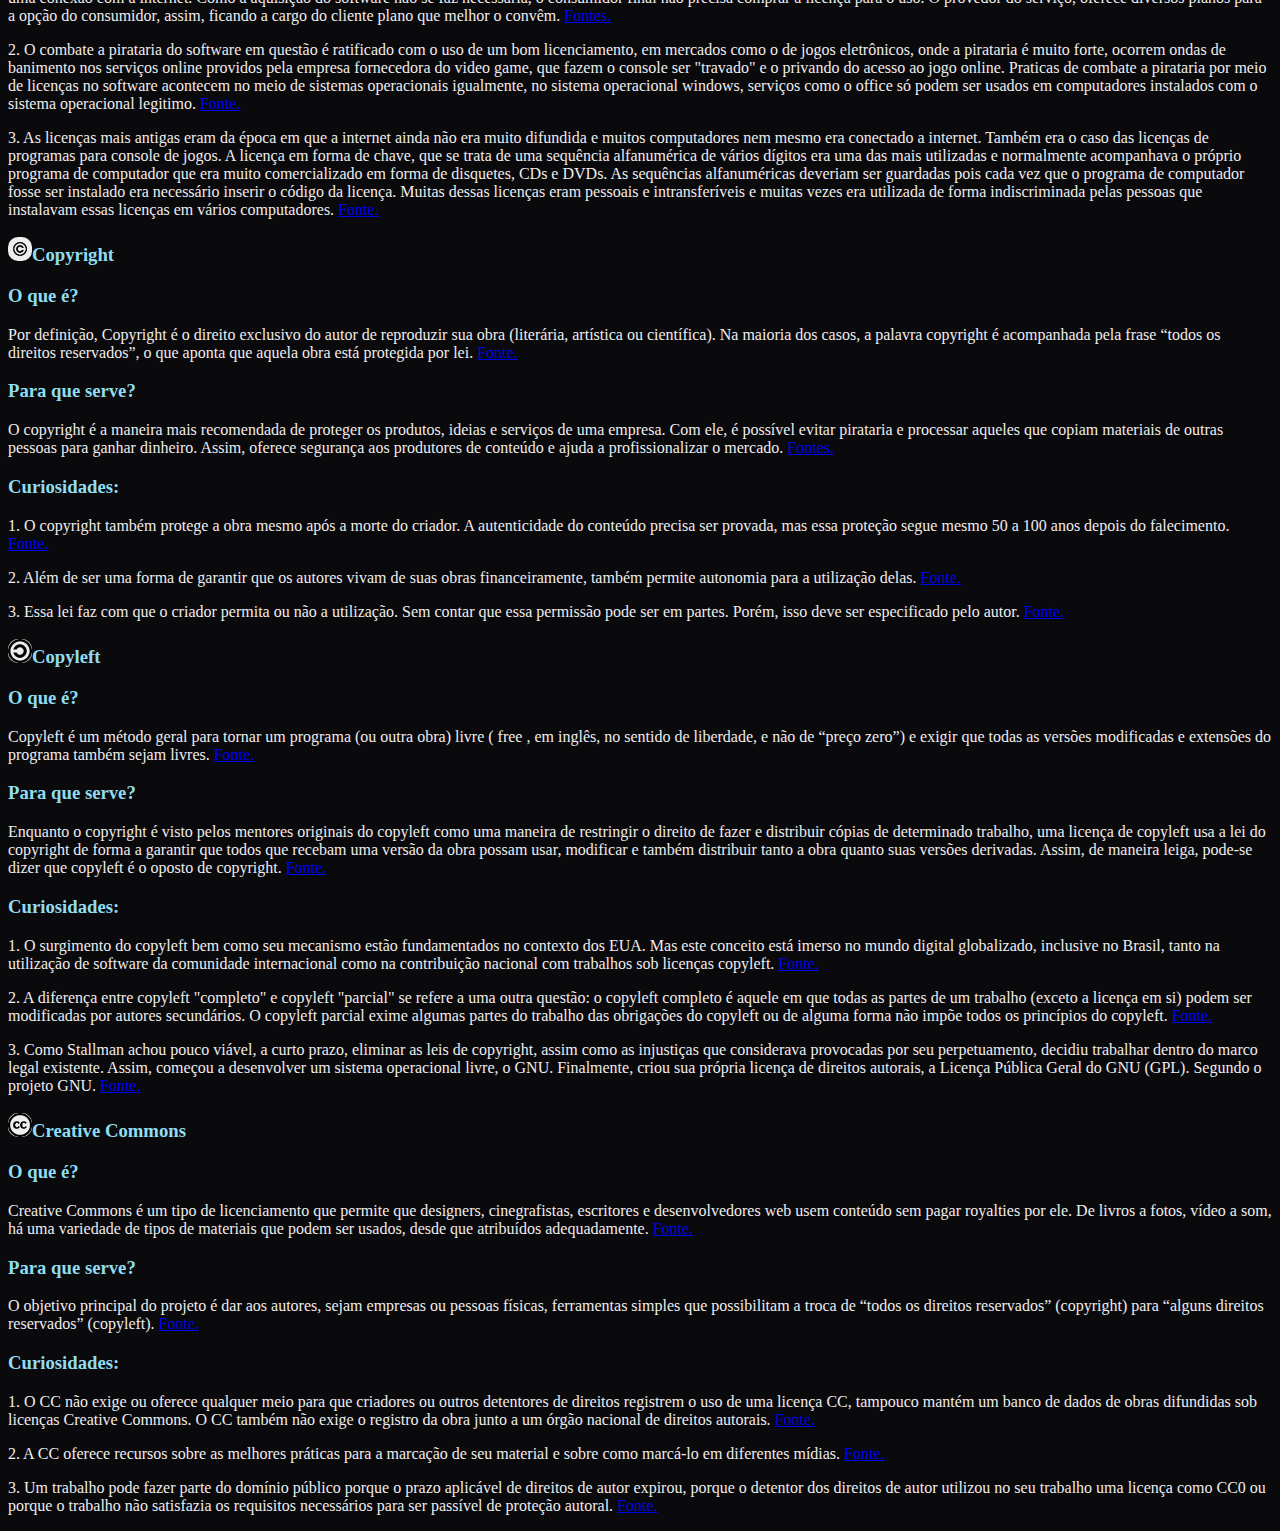
==== commit 3af887ad: "Adição da página de orçamento." ====
--- a/index.html
+++ b/index.html
@@ -145,9 +145,7 @@
 
     <p>3. As licenças mais antigas eram da época em que a internet ainda não era muito difundida e muitos computadores nem mesmo era conectado a internet. Também era o caso das licenças de programas para console de jogos. A licença em forma de chave, que se trata de uma sequência alfanumérica de vários dígitos era uma das mais utilizadas e normalmente acompanhava o próprio programa de computador que era muito comercializado em forma de disquetes, CDs e DVDs. As sequências alfanuméricas deveriam ser guardadas pois cada vez que o programa de computador fosse ser instalado era necessário inserir o código da licença. Muitas dessas licenças eram pessoais e intransferíveis e muitas vezes era utilizada de forma indiscriminada pelas pessoas que instalavam essas licenças em vários computadores. <a href="https://pt.wikipedia.org/wiki/Licen%C3%A7a_de_software">Fonte.</a></p>
 
-    <h3>Copyright</h3>
-
-    <img src="copyright_PNG12.png" alt="Símbolo de copyright.">
+    <h3><img src="copyright_PNG12.png" alt="Símbolo de copyright." class="icone">Copyright</h3>
 
     <h3>O que é?</h3>
 
@@ -165,9 +163,7 @@
 
     <p>3. Essa lei faz com que o criador permita ou não a utilização. Sem contar que essa permissão pode ser em partes. Porém, isso deve ser especificado pelo autor. <a href="https://www.consolidesuamarca.com.br/blog/o-que-e-copyright">Fonte.</a></p>
 
-    <h3>Copyleft</h3>
-
-    <img src="Copyleft.svg.png" alt="Simbolo de Copyleft">
+    <h3><img src="Copyleft.svg.png" alt="Simbolo de Copyleft" class="icone">Copyleft</h3>
 
     <h3>O que é?</h3>
 
@@ -190,9 +186,7 @@
 
     <p>3. Como Stallman achou pouco viável, a curto prazo, eliminar as leis de copyright, assim como as injustiças que considerava provocadas por seu perpetuamento, decidiu trabalhar dentro do marco legal existente. Assim, começou a desenvolver um sistema operacional livre, o GNU. Finalmente, criou sua própria licença de direitos autorais, a Licença Pública Geral do GNU (GPL). Segundo o projeto GNU. <a href="https://pt.wikipedia.org/wiki/Copyleft">Fonte.</a></p>
 
-    <h3>Creative Commons</h3>
-
-    <img src="creative-commons-785334_1280.png" alt="Símbolo Creative Commons.">
+    <h3><img src="creative-commons-785334_1280.png" alt="Símbolo Creative Commons." class="icone">Creative Commons</h3>
 
     <h3>O que é?</h3>
 
--- a/style.css
+++ b/style.css
@@ -20,4 +20,8 @@
     height: 300px;
     border-radius: 10px;
     
-}   +}
+.icone{
+    width: 24px;
+    height: 24px;
+}